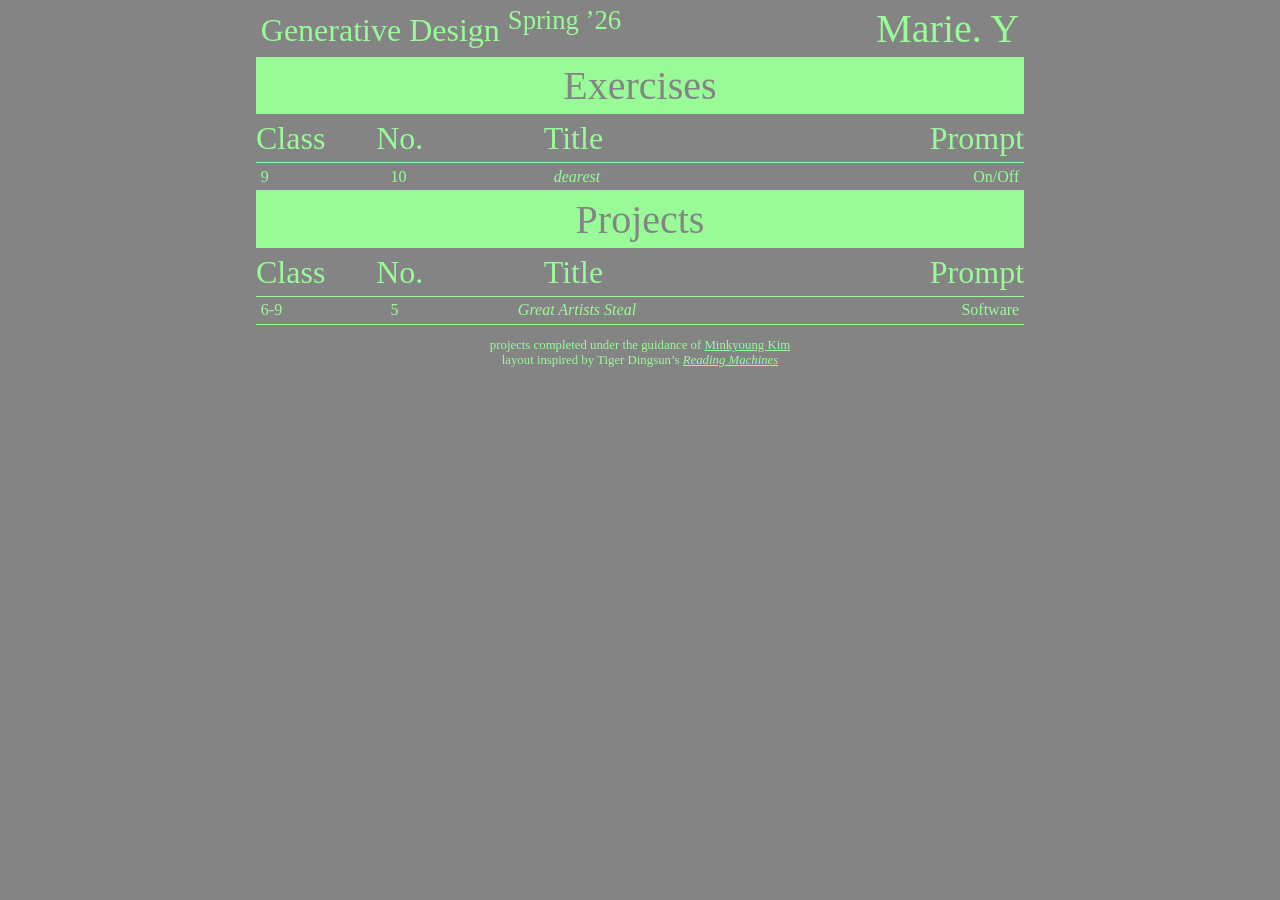
==== index.html @ 4fe9dc1f "update" ====
<!DOCTYPE html>
<html lang="en">

<head>
    <meta charset="UTF-8">
    <meta name="viewport" content="width=device-width, initial-scale=1.0">
    <title>Generative Design 2026</title>
    <link rel="stylesheet" href="styles.css">
</head>

<body>
    <h1 id="title"><span>Generative Design <sup>Spring ’26</sup></span><span id="Marie" >Marie. Y</span></h1>
    
    <h2 class="heading">Exercises</h2>
    <div class="rows">
        <div class="labels">
            <div class="d class">Class</div>
            <div class="d number">No.</div>
            <div class="d title-label">Title</div>
            <div class="d description">Prompt</div>
        </div>
        
        <a class="row"
        href="dearest/index.html" target="_blank">
        <div class="d class">9</div>
        <div class="d number">10</div>
        <div class="d title">dearest</div>
        <div class="d description">On/Off</div>
    </a>
        
    </div>

    <h2 class="heading">Projects</h2>
    <div class="rows">
        <div class="labels">
            <div class="d class">Class</div>
            <div class="d number">No.</div>
            <div class="d title-label">Title</div>
            <div class="d description">Prompt</div>
        </div>
        <a class="row"
            href="https://mrycdng.github.io/great-artists-steal/" target="_blank">
            <div class="d class">6-9</div>
            <div class="d number">5</div>
            <div class="d title">Great Artists Steal</span></div>
            <div class="d description">Software</div>
        </a>
    <p id="credits">projects completed under the guidance of <a href="https://mkim.netlify.app/gdtsns26/" target="_blank" class="credit-links">Minkyoung Kim</a><br>
        layout inspired by Tiger Dingsun’s <a href="https://tdingsun.github.io/reading-machines/" target="_blank" class="credit-links"><i>Reading Machines</i></a></p>
    </body>
</html>
---- styles.css ----
@font-face {
    font-family: four-grotesk;
    font-style: normal;
    src: url(fonts/HALFourGrotesk-Regular.ttf);
}

@font-face {
    font-family: four-grotesk;
    font-style: italic;
    src: url(fonts/HALFourGrotesk-RegularItalic.ttf);
}

@font-face {
    font-family: blitz;
    font-style: italic;
    src: url(fonts/Blitz\ Script.otf);
}


body {
    width: 60vw;
    height: 100vh;
    margin: auto;
    text-align: center;
    font-family: four-grotesk;
    background-color:rgb(132, 132, 132);
    color:palegreen;
}

#Marie {
    font-family:serif;
    font-size:2.5rem;
}

h1 {
    font-weight:normal;
    font-size: 2rem;
    padding-top:.3rem;
    padding-bottom:.3rem;
    margin: 0rem;
    
}

h2 {
    margin-top:0rem;
    font-weight:normal;
    font-size: 1rem;
    border-bottom: 1px solid palegreen;
}

.heading {
    justify-content:center;
    padding-top:.3rem;
    padding-bottom:.3rem;
    margin: 0rem;
    border-bottom: 1px solid rgb(132, 132, 132);

    color:rgb(132, 132, 132);
    background-color:palegreen;
    font-family:serif;
    font-size: 2.5rem;

}
#about {
    background-color:rgb(132, 132, 132);
    color:palegreen;
}
#about:hover {
    background-color:palegreen;
    color:rgb(132, 132, 132);
}

.labels {
    display: flex;
    justify-content: space-between;
    flex-wrap: wrap;
    border-bottom: 1px solid palegreen;

    margin: 0rem;
    padding-top: .3rem;
    padding-bottom: .3rem;
    font-size:2rem;
    color: palegreen !important;
}

.row {
    display: flex;
    flex-direction:row;
    justify-content: space-between;
    flex-wrap: wrap;
    text-decoration: none;
    border-bottom: 1px solid palegreen;
    padding:.3rem;
    gap:1rem;
}

#title {
    display: flex;
    flex-direction:row;
    justify-content: space-between;
    flex-wrap: wrap;
    text-decoration: none;
    border-bottom: 1px solid palegreen;
    padding:.3rem;
    gap:1rem;

}

#row-link {
    text-decoration:none;
    font-family:four-grotesk;
}

.row:hover {
    font-size:2rem;
    line-height:2rem;
    border-bottom-color:rgb(132, 132, 132);
}

.class {
    flex:1.6;
    text-align: left;
}
.number {
    flex:.4;
    text-align:left;
}

.title-label {
    flex:4;
    text-align:center;
}

.title {
    flex:4;
    text-align:center;
    font-style: italic;
}

.description {
    flex: 4;
    text-align:right;
}

a {
    text-decoration:none;
    color:palegreen;
}

a:hover {
    background-color:palegreen;
    color:rgb(132, 132, 132);
}

.credit-links {
    background-color:rgb(132, 132, 132);
    color:palegreen;
    text-decoration:underline;
}
#tiger:hover {
    background-color:palegreen;
    color:rgb(132, 132, 132);
}


/* css for about.html */

#body2 {
    background-color:palegreen;
}

#about-container {
    background-color:rgb(132, 132, 132) !important;
   
    height:92vh;
    position:relative;
    top:4vh;

    display:flex;
    flex-direction:column;
    gap:0px;
}

.about-rows {
    display:flex;
    flex-direction:row;
}


.rounded {
    background-color:palegreen;
    border: 1px solid rgb(132, 132, 132);
    color:rgb(132, 132, 132);
    padding:.5rem;
    margin:0rem;
}

.rounded:hover {
    border-radius: 1rem;
    transition: .2s;
}

#about-row-1 {
    flex:1;
}


#back {
    flex:2;
    display:flex;
    flex-direction:column;
    justify-content: space-around;
    
}

#back:hover {
    text-decoration:underline;
}

#about2 {
    flex:8;
    font-family:serif;
    font-size:2.5rem;
    border-left:0px;
    margin:0rem;
    display:flex;
    flex-direction:column;
    justify-content: space-around;
    background-color:rgb(132, 132, 132);
    color:palegreen;
}
#about2:hover {
    border-radius:0rem;
}

#about-row-2 {
    flex:2;
}

#bio {
    flex:6;
    padding-left:2rem;
    padding-right:2rem;
    border-top:0px;
}

#bio-h1 {
    padding-bottom: 0rem;
}

#links {
    flex:4;
    border-left:0px;
    border-top:0px;

    display:flex;
    flex-direction:column;
}

#instagram {
    flex:1;
    /* border-top:1px solid rgb(132, 132, 132); */
    border-left:0px;
    border-top:0px;
    border-bottom:0px;

    display:flex;
    flex-direction:column;
    justify-content: space-around;
}

#instagram:hover {
    text-decoration:underline;
}

#portfolio {
    flex:1;
    border-left:0px;

    display:flex;
    flex-direction:column;
    justify-content: space-around;
}
#portfolio:hover {
    text-decoration:underline;
}

#web {
    flex:1;
    border-left:0px;
    border-top:0px;

    display:flex;
    flex-direction:column;
    justify-content: space-around;

}

#web:hover {
    text-decoration:underline;
}

#about-row-3 {
    flex:7;
}

#about-row-3-left {
    flex:5;
    display:flex;
    flex-direction:column;
}

#goals {
    border-top:0px;
    border-bottom:0px;
    flex:3;
}

#cat {
    padding:0rem;
    border-bottom:0px;
    background-color:rgb(132, 132, 132);
}

#cat-caption {
    background-color:rgb(132, 132, 132);
    color:palegreen;
}
img {
    width:100%;
    height:100%;
    border-radius:.9rem;
    opacity:80%;
}

#favs {
    flex:5;
    border-top:0px;
    border-left:0px;
    /* list-style-position:inside; */
}

.lists {
    text-align:left;
}

.resolutions {
    text-decoration:none!important;
}
li:hover {
    text-decoration:underline;
}

.fave-sh {
    text-align:center;
}

.about-links {
    color:rgb(132, 132, 132);
}


#credits {
    font-size:.8rem;
}
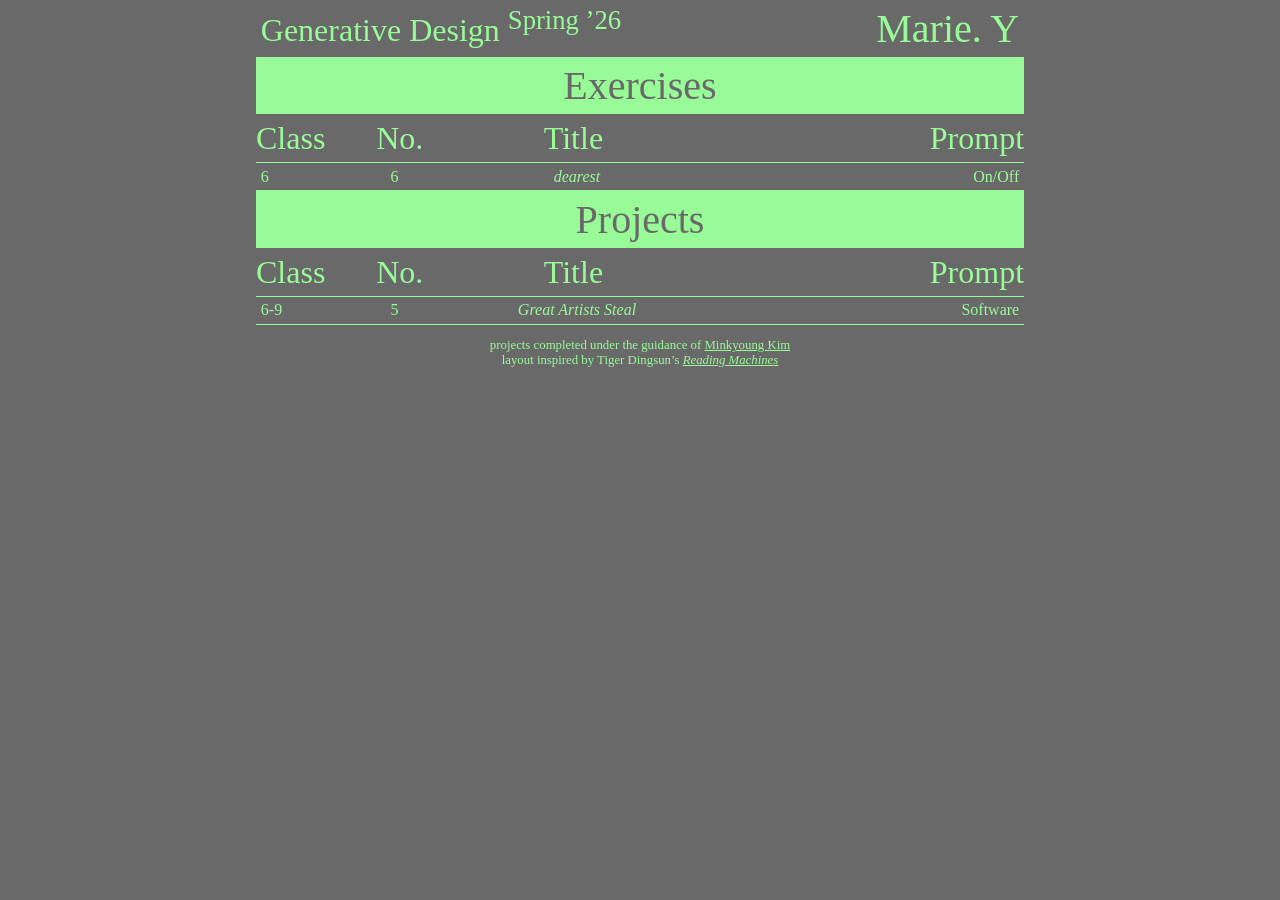
==== commit 3e834a96: "index update" ====
--- a/index.html
+++ b/index.html
@@ -22,8 +22,8 @@
         
         <a class="row"
         href="dearest/index.html" target="_blank">
-        <div class="d class">9</div>
-        <div class="d number">10</div>
+        <div class="d class">6</div>
+        <div class="d number">6</div>
         <div class="d title">dearest</div>
         <div class="d description">On/Off</div>
     </a>
--- a/styles.css
+++ b/styles.css
@@ -23,7 +23,7 @@
     margin: auto;
     text-align: center;
     font-family: four-grotesk;
-    background-color:rgb(132, 132, 132);
+    background-color:dimgrey;
     color:palegreen;
 }
 
@@ -53,21 +53,21 @@
     padding-top:.3rem;
     padding-bottom:.3rem;
     margin: 0rem;
-    border-bottom: 1px solid rgb(132, 132, 132);
-
-    color:rgb(132, 132, 132);
+    border-bottom: 1px solid dimgrey;
+
+    color:dimgrey;
     background-color:palegreen;
     font-family:serif;
     font-size: 2.5rem;
 
 }
 #about {
-    background-color:rgb(132, 132, 132);
+    background-color:dimgrey;
     color:palegreen;
 }
 #about:hover {
     background-color:palegreen;
-    color:rgb(132, 132, 132);
+    color:dimgrey;
 }
 
 .labels {
@@ -114,7 +114,7 @@
 .row:hover {
     font-size:2rem;
     line-height:2rem;
-    border-bottom-color:rgb(132, 132, 132);
+    border-bottom-color:dimgrey;
 }
 
 .class {
@@ -149,17 +149,17 @@
 
 a:hover {
     background-color:palegreen;
-    color:rgb(132, 132, 132);
+    color:dimgrey;
 }
 
 .credit-links {
-    background-color:rgb(132, 132, 132);
+    background-color:dimgrey;
     color:palegreen;
     text-decoration:underline;
 }
 #tiger:hover {
     background-color:palegreen;
-    color:rgb(132, 132, 132);
+    color:dimgrey;
 }
 
 
@@ -170,7 +170,7 @@
 }
 
 #about-container {
-    background-color:rgb(132, 132, 132) !important;
+    background-color:dimgrey !important;
    
     height:92vh;
     position:relative;
@@ -189,8 +189,8 @@
 
 .rounded {
     background-color:palegreen;
-    border: 1px solid rgb(132, 132, 132);
-    color:rgb(132, 132, 132);
+    border: 1px solid dimgrey;
+    color:dimgrey;
     padding:.5rem;
     margin:0rem;
 }
@@ -226,7 +226,7 @@
     display:flex;
     flex-direction:column;
     justify-content: space-around;
-    background-color:rgb(132, 132, 132);
+    background-color:dimgrey;
     color:palegreen;
 }
 #about2:hover {
@@ -259,7 +259,7 @@
 
 #instagram {
     flex:1;
-    /* border-top:1px solid rgb(132, 132, 132); */
+    /* border-top:1px solid dimgrey; */
     border-left:0px;
     border-top:0px;
     border-bottom:0px;
@@ -319,11 +319,11 @@
 #cat {
     padding:0rem;
     border-bottom:0px;
-    background-color:rgb(132, 132, 132);
+    background-color:dimgrey;
 }
 
 #cat-caption {
-    background-color:rgb(132, 132, 132);
+    background-color:dimgrey;
     color:palegreen;
 }
 img {
@@ -356,7 +356,7 @@
 }
 
 .about-links {
-    color:rgb(132, 132, 132);
+    color:dimgrey;
 }
 
 
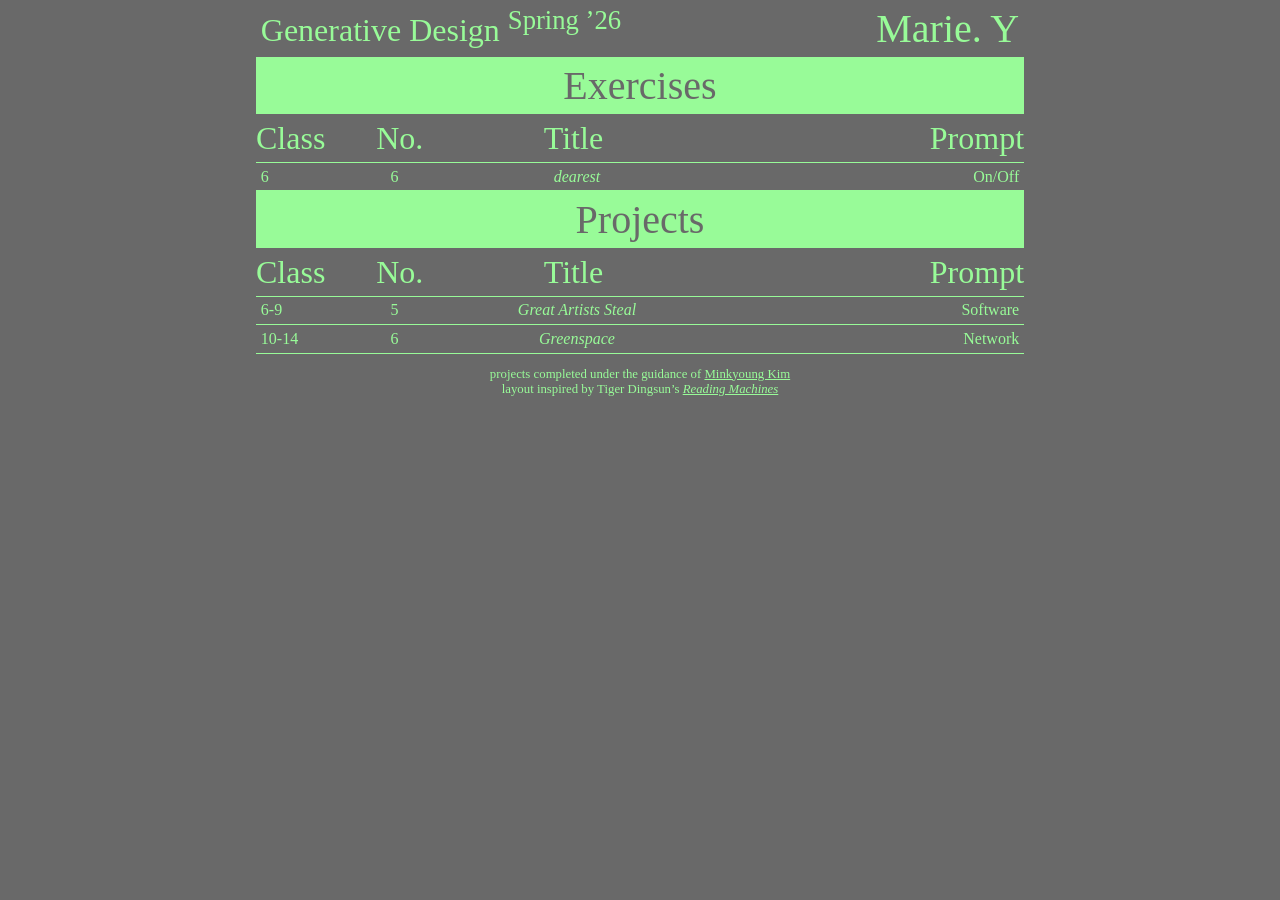
==== commit 52a2a053: "update" ====
--- a/index.html
+++ b/index.html
@@ -45,6 +45,13 @@
             <div class="d title">Great Artists Steal</span></div>
             <div class="d description">Software</div>
         </a>
+        <a class="row"
+            href="https://mrycdng.github.io/great-artists-steal/" target="_blank">
+            <div class="d class">10-14</div>
+            <div class="d number">6</div>
+            <div class="d title">Greenspace</span></div>
+            <div class="d description">Network</div>
+        </a>
     <p id="credits">projects completed under the guidance of <a href="https://mkim.netlify.app/gdtsns26/" target="_blank" class="credit-links">Minkyoung Kim</a><br>
         layout inspired by Tiger Dingsun’s <a href="https://tdingsun.github.io/reading-machines/" target="_blank" class="credit-links"><i>Reading Machines</i></a></p>
     </body>
